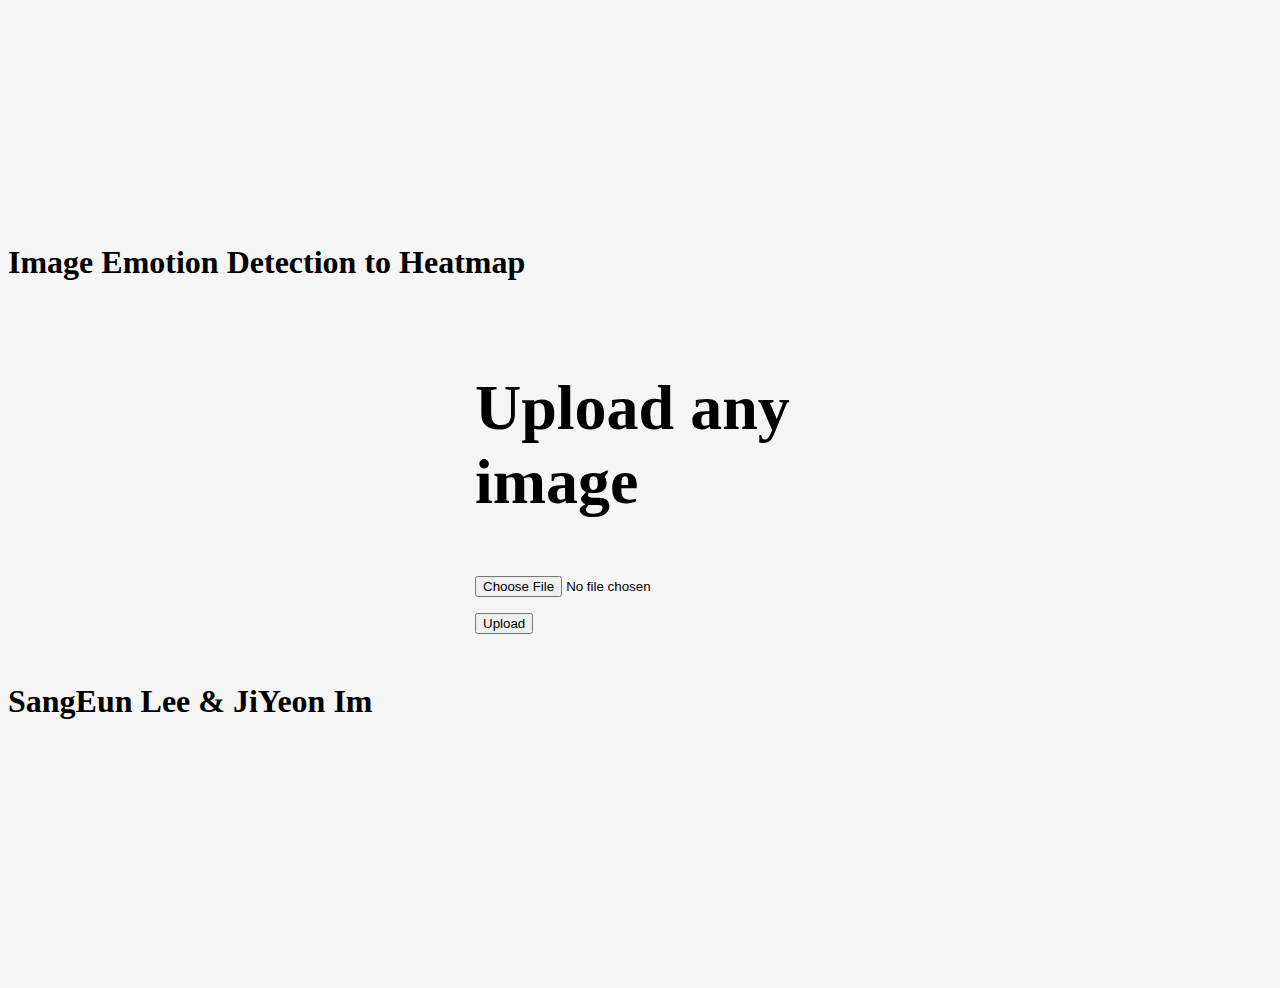
==== templates/index.html @ fdb66824 "first commit" ====
<!doctype html>
<html lang="en">
  <head>
    <meta charset="utf-8">
    <meta name="viewport" content="width=device-width, initial-scale=1, shrink-to-fit=no">
    <link rel="stylesheet" href="//stackpath.bootstrapcdn.com/bootstrap/4.2.1/css/bootstrap.min.css" integrity="sha384-GJzZqFGwb1QTTN6wy59ffF1BuGJpLSa9DkKMp0DgiMDm4iYMj70gZWKYbI706tWS" crossorigin="anonymous">
    <style>
      .bd-placeholder-img {
        font-size: 1.125rem;
        text-anchor: middle;
      }

      @media (min-width: 768px) {
        .bd-placeholder-img-lg {
          font-size: 3.5rem;
        }
      }
    </style>
    <link rel="stylesheet" href="/static/style.css">

    <title>Data Driven Service Design And AI Application</title>
  </head>
  <body class="text-center">
    <h1 class="h1-title h3 font-weight-bold">Image Emotion Detection to Heatmap</p>
    <form class="h3 form-signin" method=post enctype=multipart/form-data>
        <!-- <img class="mb-4" src="/static/pytorch.png" alt="" width="72"> -->
        <h1 class="h3 mb-3 font-weight-normal text-center">Upload any image</h1>
        <input type="file" name="file" class="form-control-file" id="inputfile">
        <br/>
        <button class="btn btn-lg btn-primary btn-block" type="submit">Upload</button>
    </form>
    <p class="mt-4 mb-2 text-muted">SangEun Lee & JiYeon Im</p>
    <script src="//code.jquery.com/jquery-3.3.1.slim.min.js" integrity="sha384-q8i/X+965DzO0rT7abK41JStQIAqVgRVzpbzo5smXKp4YfRvH+8abtTE1Pi6jizo" crossorigin="anonymous"></script>
    <script src="//cdnjs.cloudflare.com/ajax/libs/popper.js/1.14.6/umd/popper.min.js" integrity="sha384-wHAiFfRlMFy6i5SRaxvfOCifBUQy1xHdJ/yoi7FRNXMRBu5WHdZYu1hA6ZOblgut" crossorigin="anonymous"></script>
    <script src="//stackpath.bootstrapcdn.com/bootstrap/4.2.1/js/bootstrap.min.js" integrity="sha384-B0UglyR+jN6CkvvICOB2joaf5I4l3gm9GU6Hc1og6Ls7i6U/mkkaduKaBhlAXv9k" crossorigin="anonymous"></script>
    <script type="text/javascript">
      $('#inputfile').bind('change', function() {
          let fileSize = this.files[0].size/1024/1024; // this gives in MB
          if (fileSize > 1) {
            $("#inputfile").val(null);
            alert('file is too big. images more than 1MB are not allowed')
            return
          }

          let ext = $('#inputfile').val().split('.').pop().toLowerCase();
          if($.inArray(ext, ['jpg','jpeg']) == -1) {
            $("#inputfile").val(null);
            alert('only jpeg/jpg files are allowed!');
          }
      });
    </script>
  </body>
</html>
---- static/style.css ----
html,
body {
  height: 100%;
}

body {
  display: -ms-flexbox;
  display: flex;
  -ms-flex-align: center;
  align-items: center;
  padding-top: 40px;
  padding-bottom: 40px;
  background-color: #f5f5f5;
}

.h1-title {
  width: 100%;
  align-items: center;
}

.form-signin {
  width: 100%;
  max-width: 330px;
  padding: 15px;
  margin: auto;
}

.form-signin .form-control {
  position: relative;
  box-sizing: border-box;
  height: auto;
  padding: 10px;
  font-size: 16px;
}
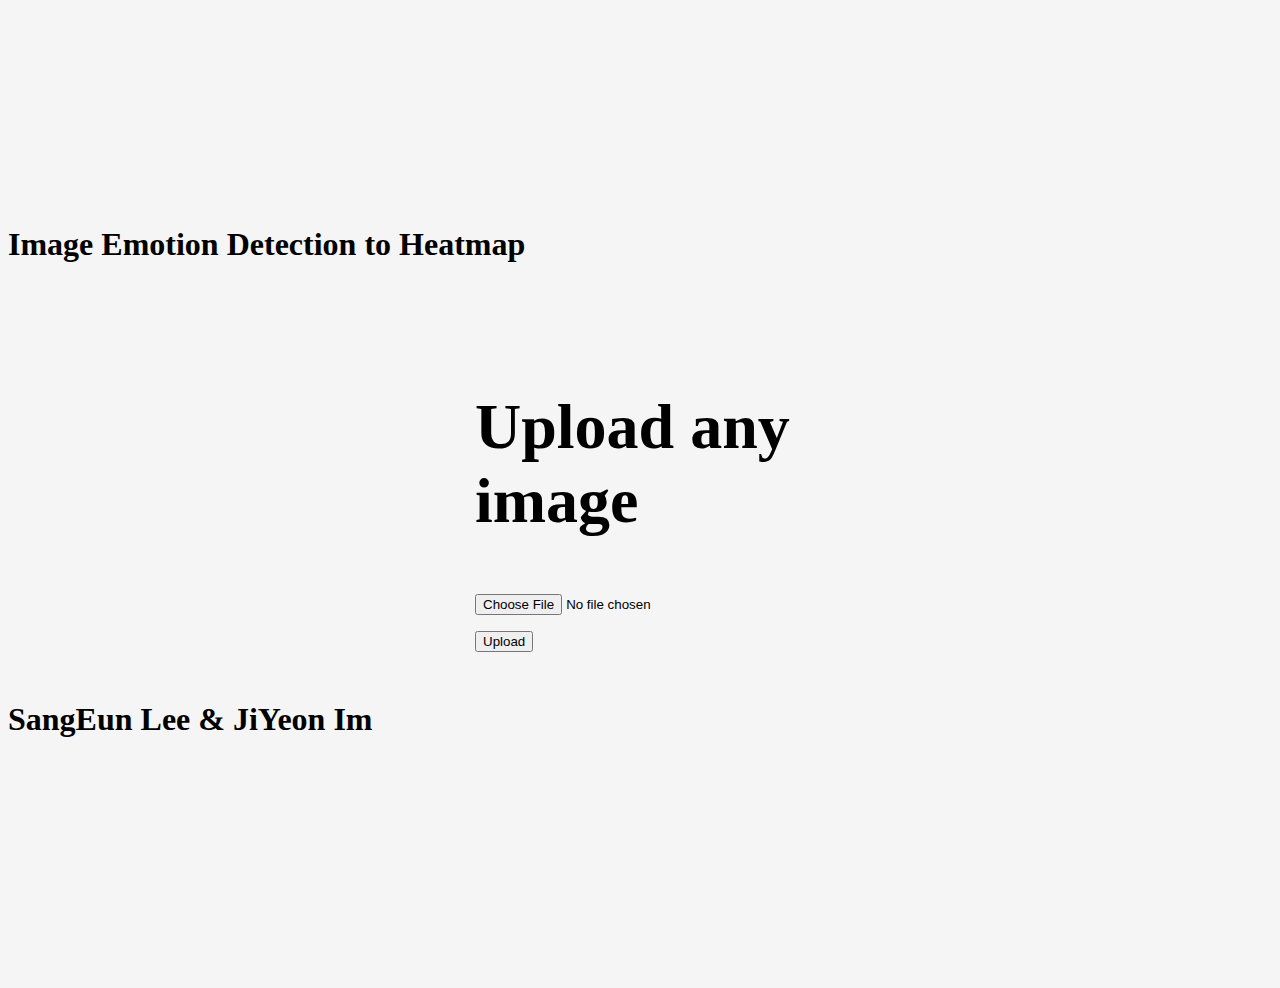
==== commit 9476ad77: "2nd html" ====
--- a/templates/index.html
+++ b/templates/index.html
@@ -17,13 +17,13 @@
       }
     </style>
     <link rel="stylesheet" href="/static/style.css">
-
     <title>Data Driven Service Design And AI Application</title>
   </head>
   <body class="text-center">
+    <!-- <p><img src="C:\Users\ijy\emotion_image\smile.gif"></p> -->
     <h1 class="h1-title h3 font-weight-bold">Image Emotion Detection to Heatmap</p>
+    <img class="mb-4" src="/static/smile.gif" alt="" width="72">
     <form class="h3 form-signin" method=post enctype=multipart/form-data>
-        <!-- <img class="mb-4" src="/static/pytorch.png" alt="" width="72"> -->
         <h1 class="h3 mb-3 font-weight-normal text-center">Upload any image</h1>
         <input type="file" name="file" class="form-control-file" id="inputfile">
         <br/>
@@ -41,9 +41,8 @@
             alert('file is too big. images more than 1MB are not allowed')
             return
           }
-
           let ext = $('#inputfile').val().split('.').pop().toLowerCase();
-          if($.inArray(ext, ['jpg','jpeg']) == -1) {
+          if($.inArray(ext, ['jpg','jpeg, png']) == -1) {
             $("#inputfile").val(null);
             alert('only jpeg/jpg files are allowed!');
           }
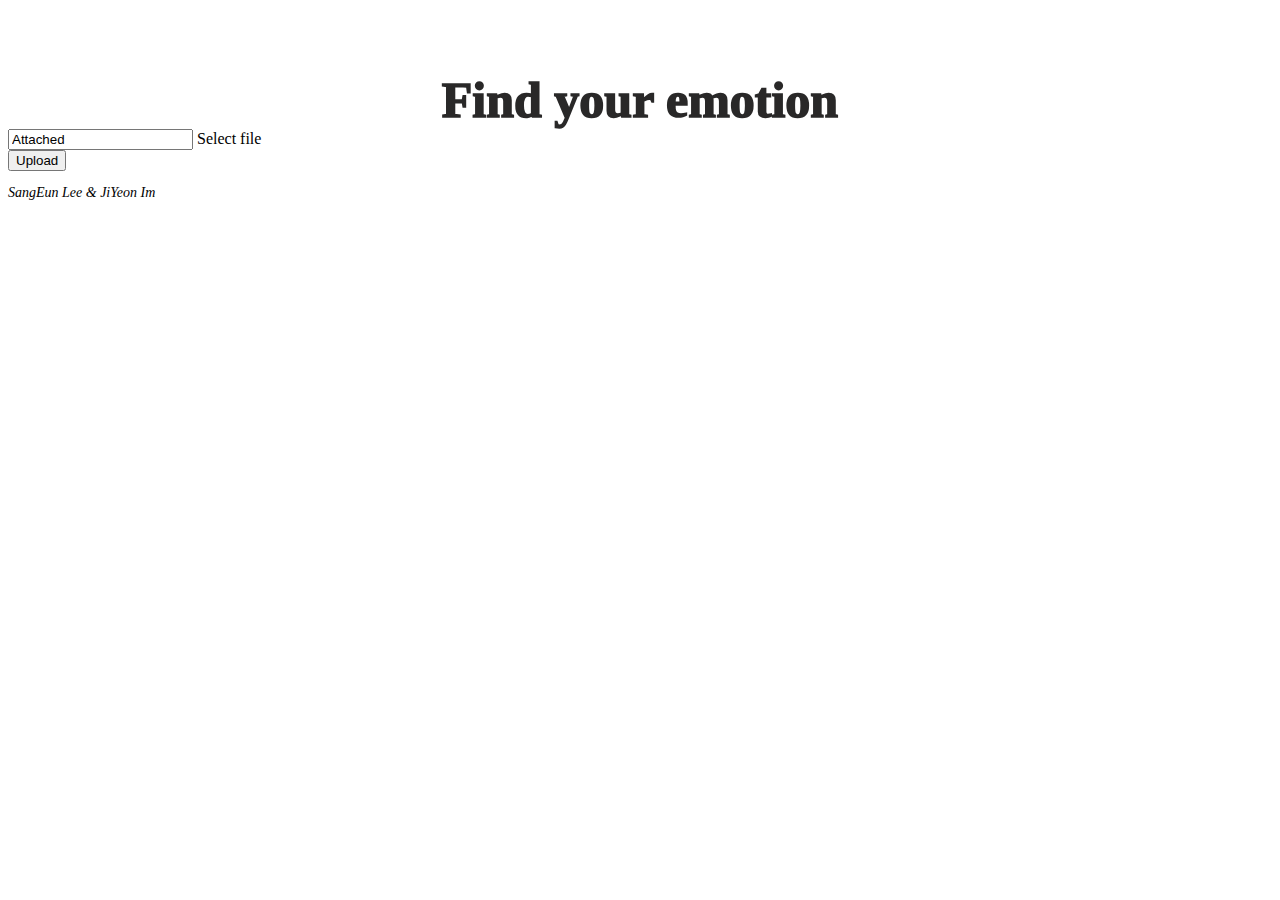
==== commit d5c2f9ac: "final" ====
--- a/templates/index.html
+++ b/templates/index.html
@@ -17,31 +17,47 @@
       }
     </style>
     <link rel="stylesheet" href="/static/style.css">
-    <title>Data Driven Service Design And AI Application</title>
+    <title>Find your emotion</title>
   </head>
   <body class="text-center">
-    <!-- <p><img src="C:\Users\ijy\emotion_image\smile.gif"></p> -->
-    <h1 class="h1-title h3 font-weight-bold">Image Emotion Detection to Heatmap</p>
-    <img class="mb-4" src="/static/smile.gif" alt="" width="72">
-    <form class="h3 form-signin" method=post enctype=multipart/form-data>
-        <h1 class="h3 mb-3 font-weight-normal text-center">Upload any image</h1>
-        <input type="file" name="file" class="form-control-file" id="inputfile">
-        <br/>
-        <button class="btn btn-lg btn-primary btn-block" type="submit">Upload</button>
-    </form>
-    <p class="mt-4 mb-2 text-muted">SangEun Lee & JiYeon Im</p>
+    <div style="width:100%; height:100%"> 
+      <div style="width:100%;"> 
+          <div style="float:left; width:60%; height:20%; margin:5%; margin-right:20%; margin-left:20%; margin-bottom:0%;">
+              <div style="width:100%; height:10%; margin-bottom:0%;"></div> 
+              <div style="text-align:center; width:100%; font-family: 'Georgia'; color: rgb(41, 40, 40); font-size: 50px; font-weight: 1000; margin-bottom:0%;">
+                  Find your emotion
+              </div>
+          </div>   
+        </div>  
+      <form class="form-signin" method=post enctype=multipart/form-data>
+          <div class="h3 filebox font-weight-normal">
+            <input class="upload-name" value="Attached" placeholder="Attached">
+            <label for="inputfile">Select file</label>
+            <input type="file" name="file" id="inputfile" accept=".jpg, .jpeg, .png" style="display:none"/>
+            <br/>
+            <button class="btn btn-lg btn-primary btn-block" type="submit">Upload</button>
+          </div>
+      </form>
+      <p class="mt-4 mb-2 text-muted" style="font-size:14px;"><i>SangEun Lee & JiYeon Im</i></p>
+    </div>
     <script src="//code.jquery.com/jquery-3.3.1.slim.min.js" integrity="sha384-q8i/X+965DzO0rT7abK41JStQIAqVgRVzpbzo5smXKp4YfRvH+8abtTE1Pi6jizo" crossorigin="anonymous"></script>
     <script src="//cdnjs.cloudflare.com/ajax/libs/popper.js/1.14.6/umd/popper.min.js" integrity="sha384-wHAiFfRlMFy6i5SRaxvfOCifBUQy1xHdJ/yoi7FRNXMRBu5WHdZYu1hA6ZOblgut" crossorigin="anonymous"></script>
     <script src="//stackpath.bootstrapcdn.com/bootstrap/4.2.1/js/bootstrap.min.js" integrity="sha384-B0UglyR+jN6CkvvICOB2joaf5I4l3gm9GU6Hc1og6Ls7i6U/mkkaduKaBhlAXv9k" crossorigin="anonymous"></script>
     <script type="text/javascript">
       $('#inputfile').bind('change', function() {
+          var fileName = $("#inputfile").val();
+          $(".upload-name").val(fileName);
+
           let fileSize = this.files[0].size/1024/1024; // this gives in MB
+
           if (fileSize > 1) {
             $("#inputfile").val(null);
             alert('file is too big. images more than 1MB are not allowed')
             return
           }
+
           let ext = $('#inputfile').val().split('.').pop().toLowerCase();
+
           if($.inArray(ext, ['jpg','jpeg, png']) == -1) {
             $("#inputfile").val(null);
             alert('only jpeg/jpg files are allowed!');
